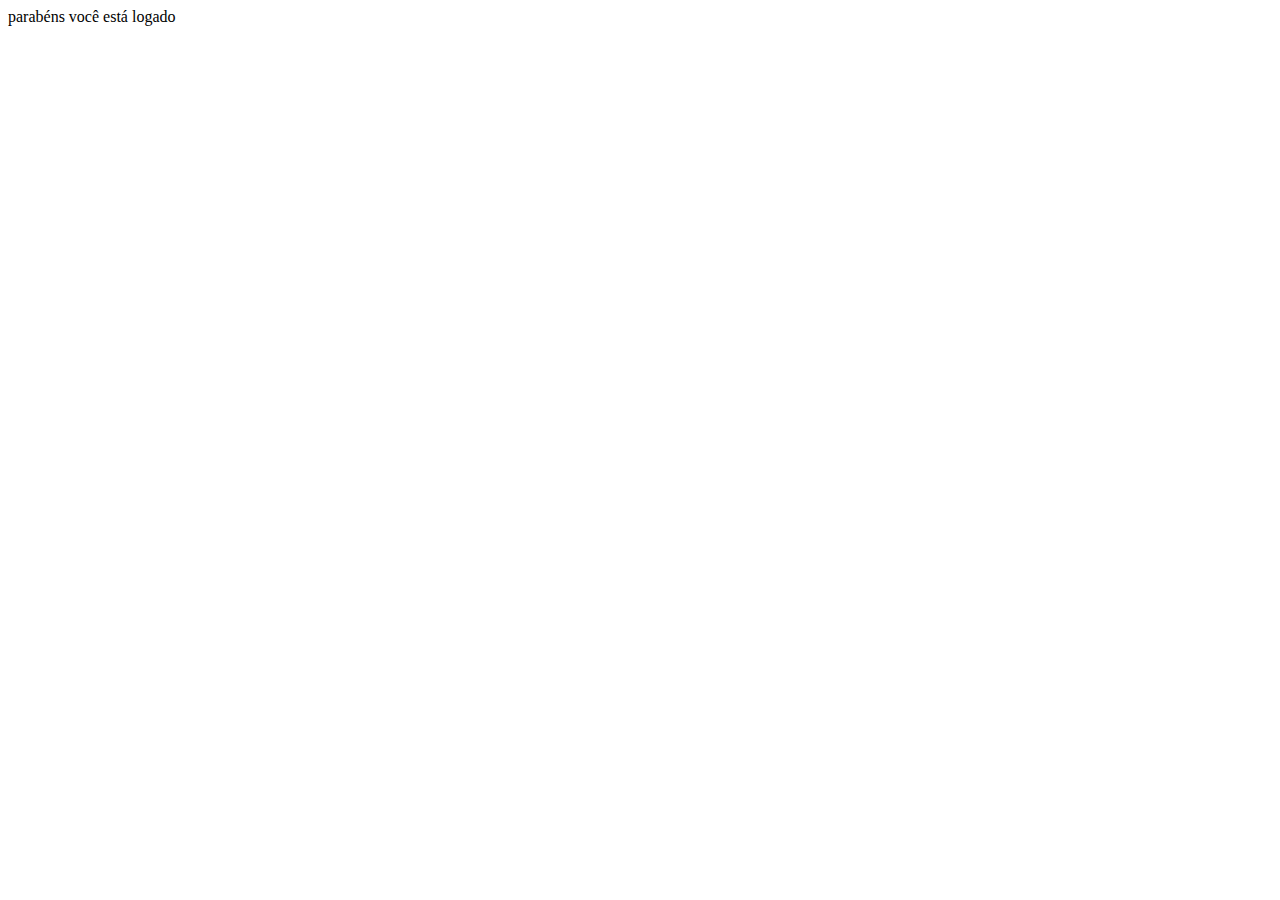
==== dashboard.html @ 59642e3c "feat/ added form validation on login" ====
<!DOCTYPE html>
<html lang="en">
<head>
    <meta charset="UTF-8">
    <meta name="viewport" content="width=device-width, initial-scale=1.0">
    <title>Document</title>
</head>
<body>
    parabéns você está logado
</body>
</html>
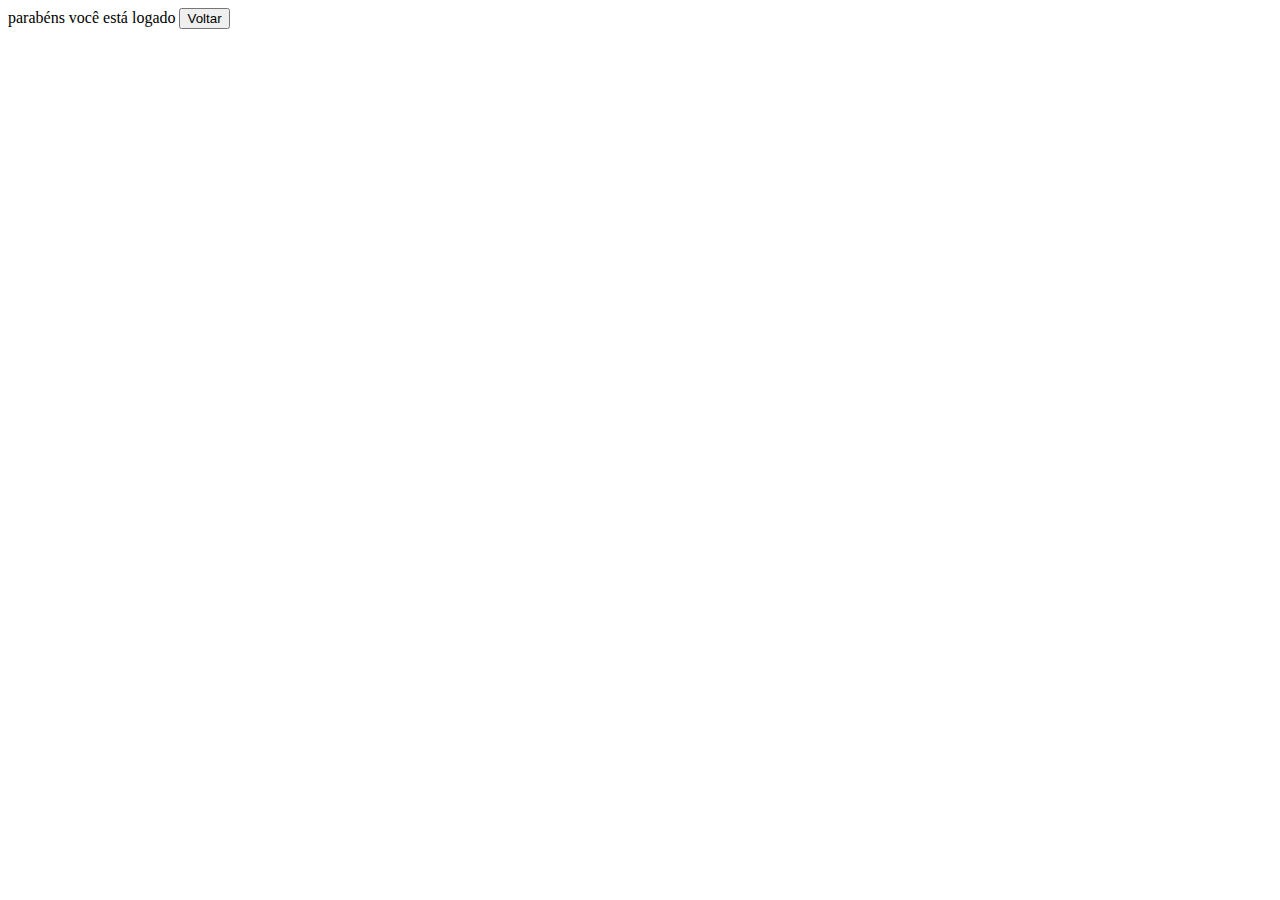
==== commit a8a5b634: "feat/ created snackbar to show updated password successfully" ====
--- a/dashboard.html
+++ b/dashboard.html
@@ -1,11 +1,18 @@
 <!DOCTYPE html>
 <html lang="en">
-<head>
-    <meta charset="UTF-8">
-    <meta name="viewport" content="width=device-width, initial-scale=1.0">
+  <head>
+    <meta charset="UTF-8" />
+    <meta name="viewport" content="width=device-width, initial-scale=1.0" />
     <title>Document</title>
-</head>
-<body>
+  </head>
+  <body>
     parabéns você está logado
-</body>
-</html>+    <button onclick="redirectLoginPage()">Voltar</button>
+  </body>
+
+  <script>
+    function redirectLoginPage() {
+      window.location.href = window.location.origin + "/";
+    }
+  </script>
+</html>
